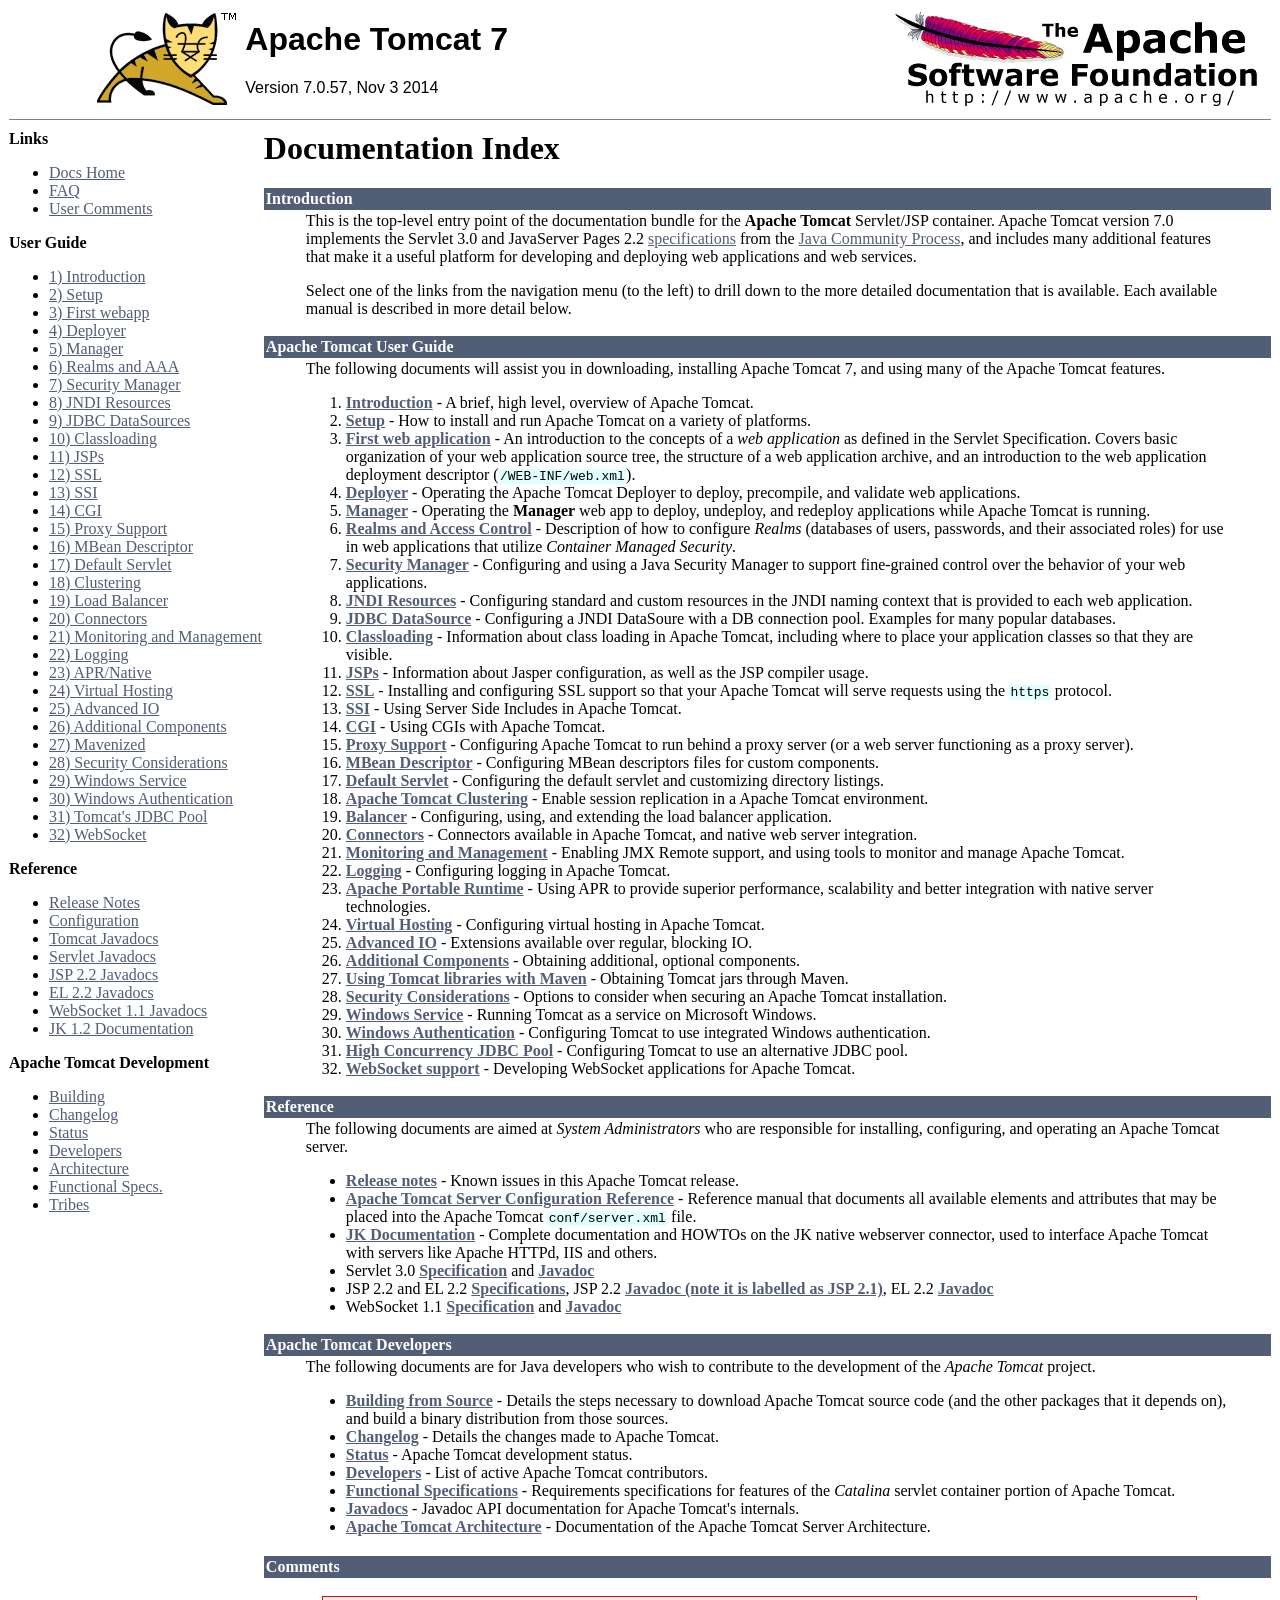
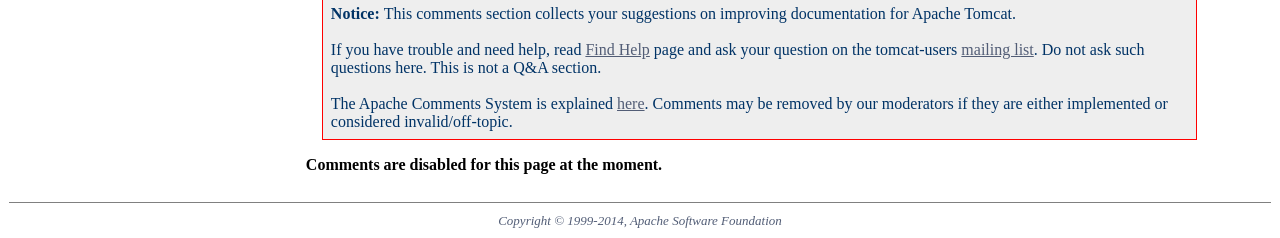
==== tomcat/webapps/docs/index.html @ ade075e4 "change" ====
<html><head><META http-equiv="Content-Type" content="text/html; charset=iso-8859-1"><title>Apache Tomcat 7 (7.0.57) - Documentation Index</title><meta name="author" content="Craig R. McClanahan"><meta name="author" content="Remy Maucherat"><meta name="author" content="Yoav Shapira"><style type="text/css" media="print">
    .noPrint {display: none;}
    td#mainBody {width: 100%;}
</style><style type="text/css">
code {background-color:rgb(224,255,255);padding:0 0.1em;}
code.attributeName, code.propertyName {background-color:transparent;}


table {
  border-collapse: collapse;
  text-align: left;
}
table *:not(table) {
  /* Prevent border-collapsing for table child elements like <div> */
  border-collapse: separate;
}

th {
  text-align: left;
}


div.codeBox pre code, code.attributeName, code.propertyName, code.noHighlight, .noHighlight code {
  background-color: transparent;
}
div.codeBox {
  overflow: auto;
  margin: 1em 0;
}
div.codeBox pre {
  margin: 0;
  padding: 4px;
  border: 1px solid #999;
  border-radius: 5px;
  background-color: #eff8ff;
  display: table; /* To prevent <pre>s from taking the complete available width. */
  /*
  When it is officially supported, use the following CSS instead of display: table
  to prevent big <pre>s from exceeding the browser window:
  max-width: available;
  width: min-content;
  */
}

div.codeBox pre.wrap {
  white-space: pre-wrap;
}


table.defaultTable tr, table.detail-table tr {
    border: 1px solid #CCC;
}

table.defaultTable tr:nth-child(even), table.detail-table tr:nth-child(even) {
    background-color: #FAFBFF;
}

table.defaultTable tr:nth-child(odd), table.detail-table tr:nth-child(odd) {
    background-color: #EEEFFF;
}

table.defaultTable th, table.detail-table th {
  background-color: #88b;
  color: #fff;
}

table.defaultTable th, table.defaultTable td, table.detail-table th, table.detail-table td {
  padding: 5px 8px;
}


p.notice {
    border: 1px solid rgb(255, 0, 0);
    background-color: rgb(238, 238, 238);
    color: rgb(0, 51, 102);
    padding: 0.5em;
    margin: 1em 2em 1em 1em;
}
</style></head><body bgcolor="#ffffff" text="#000000" link="#525D76" alink="#525D76" vlink="#525D76"><table border="0" width="100%" cellspacing="0"><!--PAGE HEADER--><tr><td><!--PROJECT LOGO--><a href="http://tomcat.apache.org/"><img src="./images/tomcat.gif" align="right" alt="
      The Apache Tomcat Servlet/JSP Container
    " border="0"></a></td><td><h1><font face="arial,helvetica,sanserif">Apache Tomcat 7</font></h1><font face="arial,helvetica,sanserif">Version 7.0.57, Nov 3 2014</font></td><td><!--APACHE LOGO--><a href="http://www.apache.org/"><img src="./images/asf-logo.gif" align="right" alt="Apache Logo" border="0"></a></td></tr></table><table border="0" width="100%" cellspacing="4"><!--HEADER SEPARATOR--><tr><td colspan="2"><hr noshade size="1"></td></tr><tr><!--LEFT SIDE NAVIGATION--><td width="20%" valign="top" nowrap class="noPrint"><p><strong>Links</strong></p><ul><li><a href="index.html">Docs Home</a></li><li><a href="http://wiki.apache.org/tomcat/FAQ">FAQ</a></li><li><a href="#comments_section">User Comments</a></li></ul><p><strong>User Guide</strong></p><ul><li><a href="introduction.html">1) Introduction</a></li><li><a href="setup.html">2) Setup</a></li><li><a href="appdev/index.html">3) First webapp</a></li><li><a href="deployer-howto.html">4) Deployer</a></li><li><a href="manager-howto.html">5) Manager</a></li><li><a href="realm-howto.html">6) Realms and AAA</a></li><li><a href="security-manager-howto.html">7) Security Manager</a></li><li><a href="jndi-resources-howto.html">8) JNDI Resources</a></li><li><a href="jndi-datasource-examples-howto.html">9) JDBC DataSources</a></li><li><a href="class-loader-howto.html">10) Classloading</a></li><li><a href="jasper-howto.html">11) JSPs</a></li><li><a href="ssl-howto.html">12) SSL</a></li><li><a href="ssi-howto.html">13) SSI</a></li><li><a href="cgi-howto.html">14) CGI</a></li><li><a href="proxy-howto.html">15) Proxy Support</a></li><li><a href="mbeans-descriptor-howto.html">16) MBean Descriptor</a></li><li><a href="default-servlet.html">17) Default Servlet</a></li><li><a href="cluster-howto.html">18) Clustering</a></li><li><a href="balancer-howto.html">19) Load Balancer</a></li><li><a href="connectors.html">20) Connectors</a></li><li><a href="monitoring.html">21) Monitoring and Management</a></li><li><a href="logging.html">22) Logging</a></li><li><a href="apr.html">23) APR/Native</a></li><li><a href="virtual-hosting-howto.html">24) Virtual Hosting</a></li><li><a href="aio.html">25) Advanced IO</a></li><li><a href="extras.html">26) Additional Components</a></li><li><a href="maven-jars.html">27) Mavenized</a></li><li><a href="security-howto.html">28) Security Considerations</a></li><li><a href="windows-service-howto.html">29) Windows Service</a></li><li><a href="windows-auth-howto.html">30) Windows Authentication</a></li><li><a href="jdbc-pool.html">31) Tomcat's JDBC Pool</a></li><li><a href="web-socket-howto.html">32) WebSocket</a></li></ul><p><strong>Reference</strong></p><ul><li><a href="RELEASE-NOTES.txt">Release Notes</a></li><li><a href="config/index.html">Configuration</a></li><li><a href="api/index.html">Tomcat Javadocs</a></li><li><a href="servletapi/index.html">Servlet Javadocs</a></li><li><a href="jspapi/index.html">JSP 2.2 Javadocs</a></li><li><a href="elapi/index.html">EL 2.2 Javadocs</a></li><li><a href="websocketapi/index.html">WebSocket 1.1 Javadocs</a></li><li><a href="http://tomcat.apache.org/connectors-doc/">JK 1.2 Documentation</a></li></ul><p><strong>Apache Tomcat Development</strong></p><ul><li><a href="building.html">Building</a></li><li><a href="changelog.html">Changelog</a></li><li><a href="http://wiki.apache.org/tomcat/TomcatVersions">Status</a></li><li><a href="developers.html">Developers</a></li><li><a href="architecture/index.html">Architecture</a></li><li><a href="funcspecs/index.html">Functional Specs.</a></li><li><a href="tribes/introduction.html">Tribes</a></li></ul></td><!--RIGHT SIDE MAIN BODY--><td width="80%" valign="top" align="left" id="mainBody"><h1>Documentation Index</h1><table border="0" cellspacing="0" cellpadding="2"><tr><td bgcolor="#525D76"><font color="#ffffff" face="arial,helvetica.sanserif"><a name="Introduction"><strong>Introduction</strong></a></font></td></tr><tr><td><blockquote>

<p>This is the top-level entry point of the documentation bundle for the
<strong>Apache Tomcat</strong> Servlet/JSP container.  Apache Tomcat version 7.0
implements the Servlet 3.0 and JavaServer Pages 2.2
<a href="http://wiki.apache.org/tomcat/Specifications">specifications</a> from the
<a href="http://www.jcp.org">Java Community Process</a>, and includes many
additional features that make it a useful platform for developing and deploying
web applications and web services.</p>

<p>Select one of the links from the navigation menu (to the left) to drill
down to the more detailed documentation that is available.  Each available
manual is described in more detail below.</p>

</blockquote></td></tr></table><table border="0" cellspacing="0" cellpadding="2"><tr><td bgcolor="#525D76"><font color="#ffffff" face="arial,helvetica.sanserif"><a name="Apache Tomcat User Guide"><!--()--></a><a name="Apache_Tomcat_User_Guide"><strong>Apache Tomcat User Guide</strong></a></font></td></tr><tr><td><blockquote>

<p>The following documents will assist you in downloading, installing
Apache Tomcat 7, and using many of the Apache Tomcat features.</p>

<ol>
<li><a href="introduction.html"><strong>Introduction</strong></a> - A
    brief, high level, overview of Apache Tomcat.</li>
<li><a href="setup.html"><strong>Setup</strong></a> - How to install and run
    Apache Tomcat on a variety of platforms.</li>
<li><a href="appdev/index.html"><strong>First web application</strong></a>
    - An introduction to the concepts of a <em>web application</em> as defined
    in the Servlet Specification.  Covers basic organization of your web application
    source tree, the structure of a web application archive, and an
    introduction to the web application deployment descriptor
    (<code>/WEB-INF/web.xml</code>).</li>
<li><a href="deployer-howto.html"><strong>Deployer</strong></a> -
    Operating the Apache Tomcat Deployer to deploy, precompile, and validate web
    applications.</li>
<li><a href="manager-howto.html"><strong>Manager</strong></a> -
    Operating the <strong>Manager</strong> web app to deploy, undeploy, and
    redeploy applications while Apache Tomcat is running.</li>
<li><a href="realm-howto.html"><strong>Realms and Access Control</strong></a>
    - Description of how to configure <em>Realms</em> (databases of users,
    passwords, and their associated roles) for use in web applications that
    utilize <em>Container Managed Security</em>.</li>
<li><a href="security-manager-howto.html"><strong>Security Manager</strong></a>
    - Configuring and using a Java Security Manager to
    support fine-grained control over the behavior of your web applications.
    </li>
<li><a href="jndi-resources-howto.html"><strong>JNDI Resources</strong></a>
    - Configuring standard and custom resources in the JNDI naming context
    that is provided to each web application.</li>
<li><a href="jndi-datasource-examples-howto.html">
    <strong>JDBC DataSource</strong></a>
    - Configuring a JNDI DataSoure with a DB connection pool.
    Examples for many popular databases.</li>
<li><a href="class-loader-howto.html"><strong>Classloading</strong></a>
    - Information about class loading in Apache Tomcat, including where to place
    your application classes so that they are visible.</li>
<li><a href="jasper-howto.html"><strong>JSPs</strong></a>
    - Information about Jasper configuration, as well as the JSP compiler
    usage.</li>
<li><a href="ssl-howto.html"><strong>SSL</strong></a> -
    Installing and
    configuring SSL support so that your Apache Tomcat will serve requests using
    the <code>https</code> protocol.</li>
<li><a href="ssi-howto.html"><strong>SSI</strong></a> -
    Using Server Side Includes in Apache Tomcat.</li>
<li><a href="cgi-howto.html"><strong>CGI</strong></a> -
    Using CGIs with Apache Tomcat.</li>
<li><a href="proxy-howto.html"><strong>Proxy Support</strong></a> -
    Configuring Apache Tomcat to run behind a proxy server (or a web server
    functioning as a proxy server).</li>
<li><a href="mbeans-descriptor-howto.html"><strong>MBean Descriptor</strong></a> -
    Configuring MBean descriptors files for custom components.</li>
<li><a href="default-servlet.html"><strong>Default Servlet</strong></a> -
    Configuring the default servlet and customizing directory listings.</li>
<li><a href="cluster-howto.html"><strong>Apache Tomcat Clustering</strong></a> -
    Enable session replication in a Apache Tomcat environment.</li>
<li><a href="balancer-howto.html"><strong>Balancer</strong></a> -
    Configuring, using, and extending the load balancer application.</li>
<li><a href="connectors.html"><strong>Connectors</strong></a> -
    Connectors available in Apache Tomcat, and native web server integration.</li>
<li><a href="monitoring.html"><strong>Monitoring and Management</strong></a> -
    Enabling JMX Remote support, and using tools to monitor and manage Apache Tomcat.</li>
<li><a href="logging.html"><strong>Logging</strong></a> -
    Configuring logging in Apache Tomcat.</li>
<li><a href="apr.html"><strong>Apache Portable Runtime</strong></a> -
    Using APR to provide superior performance, scalability and better
    integration with native server technologies.</li>
<li><a href="virtual-hosting-howto.html"><strong>Virtual Hosting</strong></a> -
    Configuring virtual hosting in Apache Tomcat.</li>
<li><a href="aio.html"><strong>Advanced IO</strong></a> -
    Extensions available over regular, blocking IO.</li>
<li><a href="extras.html"><strong>Additional Components</strong></a> -
    Obtaining additional, optional components.</li>
<li><a href="maven-jars.html"><strong>Using Tomcat libraries with Maven</strong></a> -
    Obtaining Tomcat jars through Maven.</li>
<li><a href="security-howto.html"><strong>Security Considerations</strong></a> -
    Options to consider when securing an Apache Tomcat installation.</li>
<li><a href="windows-service-howto.html"><strong>Windows Service</strong></a> -
    Running Tomcat as a service on Microsoft Windows.</li>
<li><a href="windows-auth-howto.html"><strong>Windows Authentication</strong></a> -
    Configuring Tomcat to use integrated Windows authentication.</li>
<li><a href="jdbc-pool.html"><strong>High Concurrency JDBC Pool</strong></a> -
    Configuring Tomcat to use an alternative JDBC pool.</li>
<li><a href="web-socket-howto.html"><strong>WebSocket support</strong></a> -
    Developing WebSocket applications for Apache Tomcat.</li>

</ol>

</blockquote></td></tr></table><table border="0" cellspacing="0" cellpadding="2"><tr><td bgcolor="#525D76"><font color="#ffffff" face="arial,helvetica.sanserif"><a name="Reference"><strong>Reference</strong></a></font></td></tr><tr><td><blockquote>

<p>The following documents are aimed at <em>System Administrators</em> who
are responsible for installing, configuring, and operating an Apache Tomcat server.
</p>
<ul>
<li><a href="RELEASE-NOTES.txt"><strong>Release notes</strong></a>
    - Known issues in this Apache Tomcat release.
    </li>
<li><a href="config/index.html"><strong>Apache Tomcat Server Configuration Reference</strong></a>
    - Reference manual that documents all available elements and attributes
      that may be placed into the Apache Tomcat <code>conf/server.xml</code> file.
    </li>
<li><a href="http://tomcat.apache.org/connectors-doc/index.html"><strong>JK Documentation</strong></a>
    - Complete documentation and HOWTOs on the JK native webserver connector,
      used to interface Apache Tomcat with servers like Apache HTTPd, IIS
      and others.</li>
<li>Servlet 3.0
    <a href="http://jcp.org/aboutJava/communityprocess/final/jsr315/index.html">
    <strong>Specification</strong></a> and
    <a href="http://docs.oracle.com/javaee/6/api/index.html?javax/servlet/package-summary.html">
    <strong>Javadoc</strong></a>
    </li>
<li>JSP 2.2 and EL 2.2
    <a href="http://jcp.org/aboutJava/communityprocess/mrel/jsr245/index.html">
    <strong>Specifications</strong></a>, JSP 2.2
    <a href="http://docs.oracle.com/javaee/6/api/index.html?javax/servlet/jsp/package-summary.html">
    <strong>Javadoc (note it is labelled as JSP 2.1)</strong></a>, EL 2.2
    <a href="http://docs.oracle.com/javaee/6/api/index.html?javax/el/package-summary.html">
    <strong>Javadoc</strong></a>
    </li>
<li>WebSocket 1.1
    <a href="https://jcp.org/aboutJava/communityprocess/mrel/jsr356/index.html">
    <strong>Specification</strong></a> and
    <a href="http://docs.oracle.com/javaee/7/api/javax/websocket/package-summary.html">
    <strong>Javadoc</strong></a>
    </li>
</ul>

</blockquote></td></tr></table><table border="0" cellspacing="0" cellpadding="2"><tr><td bgcolor="#525D76"><font color="#ffffff" face="arial,helvetica.sanserif"><a name="Apache Tomcat Developers"><!--()--></a><a name="Apache_Tomcat_Developers"><strong>Apache Tomcat Developers</strong></a></font></td></tr><tr><td><blockquote>

<p>The following documents are for Java developers who wish to contribute to
the development of the <em>Apache Tomcat</em> project.</p>
<ul>
<li><a href="building.html"><strong>Building from Source</strong></a> -
    Details the steps necessary to download Apache Tomcat source code (and the
    other packages that it depends on), and build a binary distribution from
    those sources.
    </li>
<li><a href="changelog.html"><strong>Changelog</strong></a> - Details the
    changes made to Apache Tomcat.
    </li>
<li><a href="http://wiki.apache.org/tomcat/TomcatVersions"><strong>Status</strong></a> -
    Apache Tomcat development status.
    </li>
<li><a href="developers.html"><strong>Developers</strong></a> - List of active
    Apache Tomcat contributors.
    </li>
<li><a href="funcspecs/index.html"><strong>Functional Specifications</strong></a>
    - Requirements specifications for features of the <em>Catalina</em> servlet
    container portion of Apache Tomcat.</li>
<li><a href="api/index.html"><strong>Javadocs</strong></a>
    - Javadoc API documentation for Apache Tomcat's internals.</li>
<li><a href="architecture/index.html"><strong>Apache Tomcat Architecture</strong></a>
    - Documentation of the Apache Tomcat Server Architecture.</li>
</ul>

</blockquote></td></tr></table></td></tr><tr class="noPrint"><td width="20%" valign="top" nowrap class="noPrint"></td><td width="80%" valign="top" align="left"><table border="0" cellspacing="0" cellpadding="2"><tr><td bgcolor="#525D76"><font color="#ffffff" face="arial,helvetica.sanserif"><a name="comments_section" id="comments_section"><strong>Comments</strong></a></font></td></tr><tr><td><blockquote><p class="notice"><strong>Notice: </strong>This comments section collects your suggestions
              on improving documentation for Apache Tomcat.<br><br>
              If you have trouble and need help, read
              <a href="http://tomcat.apache.org/findhelp.html">Find Help</a> page
              and ask your question on the tomcat-users
              <a href="http://tomcat.apache.org/lists.html">mailing list</a>.
              Do not ask such questions here. This is not a Q&amp;A section.<br><br>
              The Apache Comments System is explained <a href="./comments.html">here</a>.
              Comments may be removed by our moderators if they are either
              implemented or considered invalid/off-topic.</p><script type="text/javascript"><!--//--><![CDATA[//><!--
              var comments_shortname = 'tomcat';
              var comments_identifier = 'http://tomcat.apache.org/tomcat-7.0-doc/index.html';
              (function(w, d) {
                  if (w.location.hostname.toLowerCase() == "tomcat.apache.org") {
                      d.write('<div id="comments_thread"><\/div>');
                      var s = d.createElement('script');
                      s.type = 'text/javascript';
                      s.async = true;
                      s.src = 'https://comments.apache.org/show_comments.lua?site=' + comments_shortname + '&page=' + comments_identifier;
                      (d.getElementsByTagName('head')[0] || d.getElementsByTagName('body')[0]).appendChild(s);
                  }
                  else {
                      d.write('<div id="comments_thread"><strong>Comments are disabled for this page at the moment.<\/strong><\/div>');
                  }
              })(window, document);
              //--><!]]></script></blockquote></td></tr></table></td></tr><!--FOOTER SEPARATOR--><tr><td colspan="2"><hr noshade size="1"></td></tr><!--PAGE FOOTER--><tr><td colspan="2"><div align="center"><font color="#525D76" size="-1"><em>
        Copyright &copy; 1999-2014, Apache Software Foundation
        </em></font></div></td></tr></table></body></html>
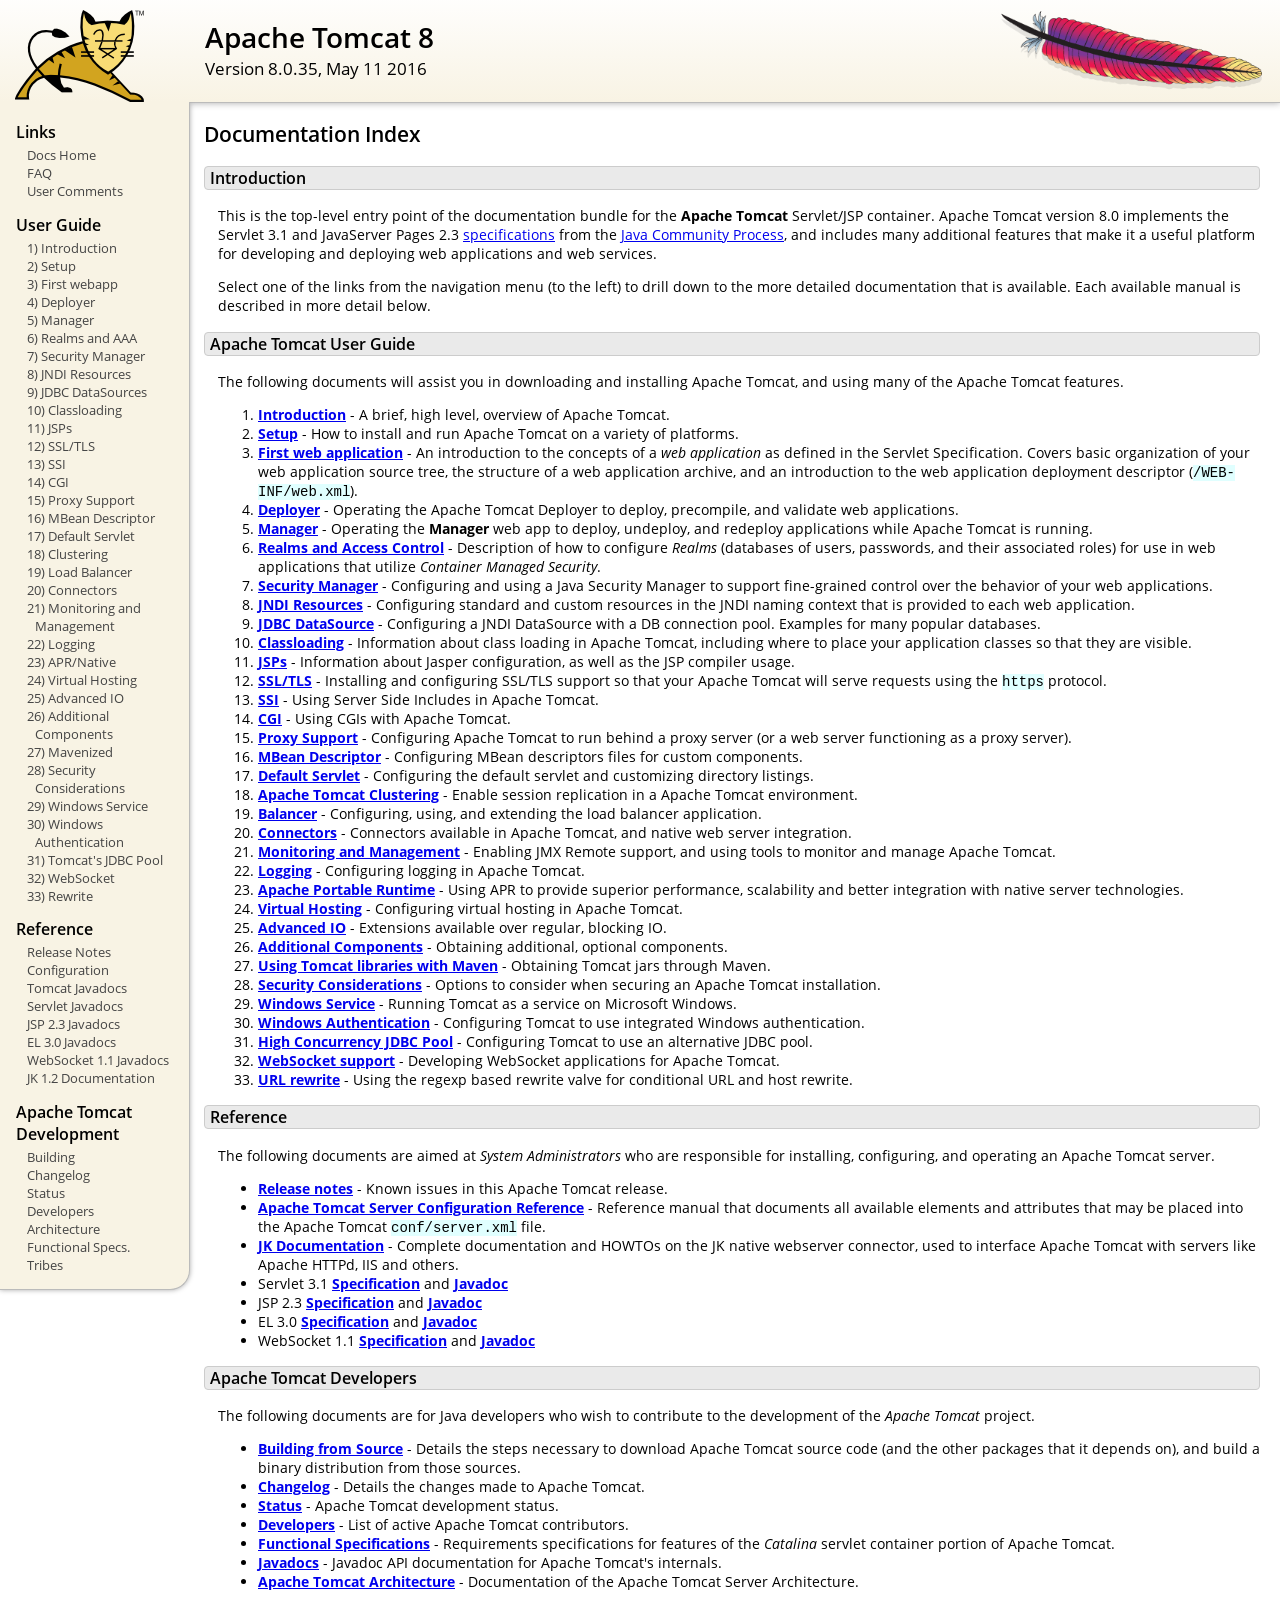
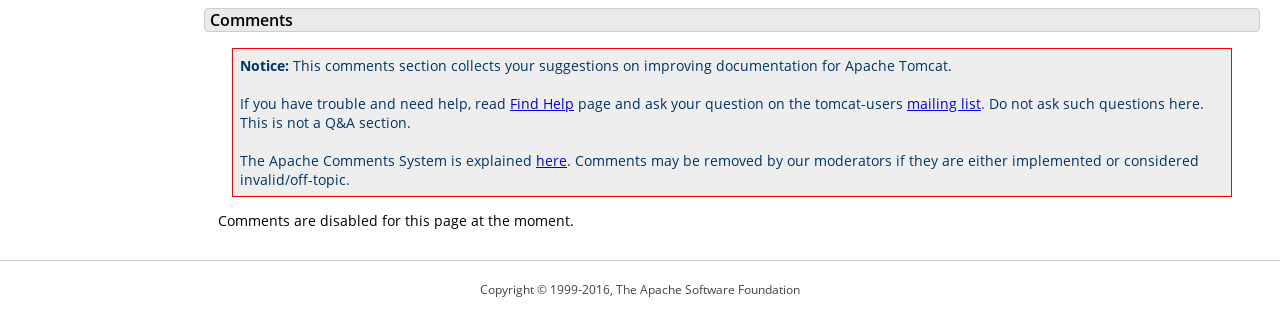
==== commit db804b97: "change" ====
--- a/tomcat/webapps/docs/index.html
+++ b/tomcat/webapps/docs/index.html
@@ -1,88 +1,41 @@
-<html><head><META http-equiv="Content-Type" content="text/html; charset=iso-8859-1"><title>Apache Tomcat 7 (7.0.57) - Documentation Index</title><meta name="author" content="Craig R. McClanahan"><meta name="author" content="Remy Maucherat"><meta name="author" content="Yoav Shapira"><style type="text/css" media="print">
-    .noPrint {display: none;}
-    td#mainBody {width: 100%;}
-</style><style type="text/css">
-code {background-color:rgb(224,255,255);padding:0 0.1em;}
-code.attributeName, code.propertyName {background-color:transparent;}
-
-
-table {
-  border-collapse: collapse;
-  text-align: left;
-}
-table *:not(table) {
-  /* Prevent border-collapsing for table child elements like <div> */
-  border-collapse: separate;
-}
-
-th {
-  text-align: left;
-}
-
-
-div.codeBox pre code, code.attributeName, code.propertyName, code.noHighlight, .noHighlight code {
-  background-color: transparent;
-}
-div.codeBox {
-  overflow: auto;
-  margin: 1em 0;
-}
-div.codeBox pre {
-  margin: 0;
-  padding: 4px;
-  border: 1px solid #999;
-  border-radius: 5px;
-  background-color: #eff8ff;
-  display: table; /* To prevent <pre>s from taking the complete available width. */
-  /*
-  When it is officially supported, use the following CSS instead of display: table
-  to prevent big <pre>s from exceeding the browser window:
-  max-width: available;
-  width: min-content;
-  */
-}
-
-div.codeBox pre.wrap {
-  white-space: pre-wrap;
-}
-
-
-table.defaultTable tr, table.detail-table tr {
-    border: 1px solid #CCC;
-}
-
-table.defaultTable tr:nth-child(even), table.detail-table tr:nth-child(even) {
-    background-color: #FAFBFF;
-}
-
-table.defaultTable tr:nth-child(odd), table.detail-table tr:nth-child(odd) {
-    background-color: #EEEFFF;
-}
-
-table.defaultTable th, table.detail-table th {
-  background-color: #88b;
-  color: #fff;
-}
-
-table.defaultTable th, table.defaultTable td, table.detail-table th, table.detail-table td {
-  padding: 5px 8px;
-}
-
-
-p.notice {
-    border: 1px solid rgb(255, 0, 0);
-    background-color: rgb(238, 238, 238);
-    color: rgb(0, 51, 102);
-    padding: 0.5em;
-    margin: 1em 2em 1em 1em;
-}
-</style></head><body bgcolor="#ffffff" text="#000000" link="#525D76" alink="#525D76" vlink="#525D76"><table border="0" width="100%" cellspacing="0"><!--PAGE HEADER--><tr><td><!--PROJECT LOGO--><a href="http://tomcat.apache.org/"><img src="./images/tomcat.gif" align="right" alt="
-      The Apache Tomcat Servlet/JSP Container
-    " border="0"></a></td><td><h1><font face="arial,helvetica,sanserif">Apache Tomcat 7</font></h1><font face="arial,helvetica,sanserif">Version 7.0.57, Nov 3 2014</font></td><td><!--APACHE LOGO--><a href="http://www.apache.org/"><img src="./images/asf-logo.gif" align="right" alt="Apache Logo" border="0"></a></td></tr></table><table border="0" width="100%" cellspacing="4"><!--HEADER SEPARATOR--><tr><td colspan="2"><hr noshade size="1"></td></tr><tr><!--LEFT SIDE NAVIGATION--><td width="20%" valign="top" nowrap class="noPrint"><p><strong>Links</strong></p><ul><li><a href="index.html">Docs Home</a></li><li><a href="http://wiki.apache.org/tomcat/FAQ">FAQ</a></li><li><a href="#comments_section">User Comments</a></li></ul><p><strong>User Guide</strong></p><ul><li><a href="introduction.html">1) Introduction</a></li><li><a href="setup.html">2) Setup</a></li><li><a href="appdev/index.html">3) First webapp</a></li><li><a href="deployer-howto.html">4) Deployer</a></li><li><a href="manager-howto.html">5) Manager</a></li><li><a href="realm-howto.html">6) Realms and AAA</a></li><li><a href="security-manager-howto.html">7) Security Manager</a></li><li><a href="jndi-resources-howto.html">8) JNDI Resources</a></li><li><a href="jndi-datasource-examples-howto.html">9) JDBC DataSources</a></li><li><a href="class-loader-howto.html">10) Classloading</a></li><li><a href="jasper-howto.html">11) JSPs</a></li><li><a href="ssl-howto.html">12) SSL</a></li><li><a href="ssi-howto.html">13) SSI</a></li><li><a href="cgi-howto.html">14) CGI</a></li><li><a href="proxy-howto.html">15) Proxy Support</a></li><li><a href="mbeans-descriptor-howto.html">16) MBean Descriptor</a></li><li><a href="default-servlet.html">17) Default Servlet</a></li><li><a href="cluster-howto.html">18) Clustering</a></li><li><a href="balancer-howto.html">19) Load Balancer</a></li><li><a href="connectors.html">20) Connectors</a></li><li><a href="monitoring.html">21) Monitoring and Management</a></li><li><a href="logging.html">22) Logging</a></li><li><a href="apr.html">23) APR/Native</a></li><li><a href="virtual-hosting-howto.html">24) Virtual Hosting</a></li><li><a href="aio.html">25) Advanced IO</a></li><li><a href="extras.html">26) Additional Components</a></li><li><a href="maven-jars.html">27) Mavenized</a></li><li><a href="security-howto.html">28) Security Considerations</a></li><li><a href="windows-service-howto.html">29) Windows Service</a></li><li><a href="windows-auth-howto.html">30) Windows Authentication</a></li><li><a href="jdbc-pool.html">31) Tomcat's JDBC Pool</a></li><li><a href="web-socket-howto.html">32) WebSocket</a></li></ul><p><strong>Reference</strong></p><ul><li><a href="RELEASE-NOTES.txt">Release Notes</a></li><li><a href="config/index.html">Configuration</a></li><li><a href="api/index.html">Tomcat Javadocs</a></li><li><a href="servletapi/index.html">Servlet Javadocs</a></li><li><a href="jspapi/index.html">JSP 2.2 Javadocs</a></li><li><a href="elapi/index.html">EL 2.2 Javadocs</a></li><li><a href="websocketapi/index.html">WebSocket 1.1 Javadocs</a></li><li><a href="http://tomcat.apache.org/connectors-doc/">JK 1.2 Documentation</a></li></ul><p><strong>Apache Tomcat Development</strong></p><ul><li><a href="building.html">Building</a></li><li><a href="changelog.html">Changelog</a></li><li><a href="http://wiki.apache.org/tomcat/TomcatVersions">Status</a></li><li><a href="developers.html">Developers</a></li><li><a href="architecture/index.html">Architecture</a></li><li><a href="funcspecs/index.html">Functional Specs.</a></li><li><a href="tribes/introduction.html">Tribes</a></li></ul></td><!--RIGHT SIDE MAIN BODY--><td width="80%" valign="top" align="left" id="mainBody"><h1>Documentation Index</h1><table border="0" cellspacing="0" cellpadding="2"><tr><td bgcolor="#525D76"><font color="#ffffff" face="arial,helvetica.sanserif"><a name="Introduction"><strong>Introduction</strong></a></font></td></tr><tr><td><blockquote>
+<!DOCTYPE html SYSTEM "about:legacy-compat">
+<html lang="en"><head><META http-equiv="Content-Type" content="text/html; charset=UTF-8"><link href="./images/docs-stylesheet.css" rel="stylesheet" type="text/css"><title>Apache Tomcat 8 (8.0.35) - Documentation Index</title><meta name="author" content="Craig R. McClanahan"><meta name="author" content="Remy Maucherat"><meta name="author" content="Yoav Shapira"><script type="application/javascript" data-comments-identifier="tomcat-8.0-doc/index">
+    "use strict"; // Enable strict mode
+
+    (function() {
+      var thisScript = document.currentScript;
+      if (!thisScript) { // Workaround for IE <= 11
+        var scripts = document.getElementsByTagName("script");
+        thisScript = scripts[scripts.length - 1];
+      }
+      document.addEventListener("DOMContentLoaded", (function() {
+        var commentsDiv = document.getElementById("comments_thread");
+        var commentsShortname = "tomcat";
+        var commentsIdentifier = "http://tomcat.apache.org/" +
+          thisScript.getAttribute("data-comments-identifier") + ".html";
+
+        (function(w, d) {
+          if (w.location.hostname.toLowerCase() == "tomcat.apache.org") {
+            var s = d.createElement("script");
+            s.type = "application/javascript";
+            s.async = true;
+            s.src = "https://comments.apache.org/show_comments.lua?site=" +
+              encodeURIComponent(commentsShortname) +
+              "&page=" + encodeURIComponent(commentsIdentifier);
+            d.head.appendChild(s);
+          } else {
+            commentsDiv.appendChild(d.createTextNode("Comments are disabled for this page at the moment."));
+          }
+        })(window, document);
+      }), false);
+    })();
+  </script></head><body><div id="wrapper"><header><div id="header"><div><div><div class="logo noPrint"><a href="http://tomcat.apache.org/"><img alt="Tomcat Home" src="./images/tomcat.png"></a></div><div style="height: 1px;"></div><div class="asfLogo noPrint"><a href="http://www.apache.org/" target="_blank"><img src="./images/asf-feather.png" alt="The Apache Software Foundation" style="width: 266px; height: 83px;"></a></div><h1>Apache Tomcat 8</h1><div class="versionInfo">
+          Version 8.0.35,
+          <time datetime="2016-05-11">May 11 2016</time></div><div style="height: 1px;"></div><div style="clear: left;"></div></div></div></div></header><div id="middle"><div><div id="mainLeft" class="noprint"><div><nav><div><h2>Links</h2><ul><li><a href="index.html">Docs Home</a></li><li><a href="http://wiki.apache.org/tomcat/FAQ">FAQ</a></li><li><a href="#comments_section">User Comments</a></li></ul></div><div><h2>User Guide</h2><ul><li><a href="introduction.html">1) Introduction</a></li><li><a href="setup.html">2) Setup</a></li><li><a href="appdev/index.html">3) First webapp</a></li><li><a href="deployer-howto.html">4) Deployer</a></li><li><a href="manager-howto.html">5) Manager</a></li><li><a href="realm-howto.html">6) Realms and AAA</a></li><li><a href="security-manager-howto.html">7) Security Manager</a></li><li><a href="jndi-resources-howto.html">8) JNDI Resources</a></li><li><a href="jndi-datasource-examples-howto.html">9) JDBC DataSources</a></li><li><a href="class-loader-howto.html">10) Classloading</a></li><li><a href="jasper-howto.html">11) JSPs</a></li><li><a href="ssl-howto.html">12) SSL/TLS</a></li><li><a href="ssi-howto.html">13) SSI</a></li><li><a href="cgi-howto.html">14) CGI</a></li><li><a href="proxy-howto.html">15) Proxy Support</a></li><li><a href="mbeans-descriptor-howto.html">16) MBean Descriptor</a></li><li><a href="default-servlet.html">17) Default Servlet</a></li><li><a href="cluster-howto.html">18) Clustering</a></li><li><a href="balancer-howto.html">19) Load Balancer</a></li><li><a href="connectors.html">20) Connectors</a></li><li><a href="monitoring.html">21) Monitoring and Management</a></li><li><a href="logging.html">22) Logging</a></li><li><a href="apr.html">23) APR/Native</a></li><li><a href="virtual-hosting-howto.html">24) Virtual Hosting</a></li><li><a href="aio.html">25) Advanced IO</a></li><li><a href="extras.html">26) Additional Components</a></li><li><a href="maven-jars.html">27) Mavenized</a></li><li><a href="security-howto.html">28) Security Considerations</a></li><li><a href="windows-service-howto.html">29) Windows Service</a></li><li><a href="windows-auth-howto.html">30) Windows Authentication</a></li><li><a href="jdbc-pool.html">31) Tomcat's JDBC Pool</a></li><li><a href="web-socket-howto.html">32) WebSocket</a></li><li><a href="rewrite.html">33) Rewrite</a></li></ul></div><div><h2>Reference</h2><ul><li><a href="RELEASE-NOTES.txt">Release Notes</a></li><li><a href="config/index.html">Configuration</a></li><li><a href="api/index.html">Tomcat Javadocs</a></li><li><a href="servletapi/index.html">Servlet Javadocs</a></li><li><a href="jspapi/index.html">JSP 2.3 Javadocs</a></li><li><a href="elapi/index.html">EL 3.0 Javadocs</a></li><li><a href="websocketapi/index.html">WebSocket 1.1 Javadocs</a></li><li><a href="http://tomcat.apache.org/connectors-doc/">JK 1.2 Documentation</a></li></ul></div><div><h2>Apache Tomcat Development</h2><ul><li><a href="building.html">Building</a></li><li><a href="changelog.html">Changelog</a></li><li><a href="http://wiki.apache.org/tomcat/TomcatVersions">Status</a></li><li><a href="developers.html">Developers</a></li><li><a href="architecture/index.html">Architecture</a></li><li><a href="funcspecs/index.html">Functional Specs.</a></li><li><a href="tribes/introduction.html">Tribes</a></li></ul></div></nav></div></div><div id="mainRight"><div id="content"><h2>Documentation Index</h2><h3 id="Introduction">Introduction</h3><div class="text">
 
 <p>This is the top-level entry point of the documentation bundle for the
-<strong>Apache Tomcat</strong> Servlet/JSP container.  Apache Tomcat version 7.0
-implements the Servlet 3.0 and JavaServer Pages 2.2
+<strong>Apache Tomcat</strong> Servlet/JSP container.  Apache Tomcat version
+8.0 implements the Servlet 3.1 and JavaServer Pages 2.3
 <a href="http://wiki.apache.org/tomcat/Specifications">specifications</a> from the
 <a href="http://www.jcp.org">Java Community Process</a>, and includes many
 additional features that make it a useful platform for developing and deploying
@@ -92,10 +45,10 @@
 down to the more detailed documentation that is available.  Each available
 manual is described in more detail below.</p>
 
-</blockquote></td></tr></table><table border="0" cellspacing="0" cellpadding="2"><tr><td bgcolor="#525D76"><font color="#ffffff" face="arial,helvetica.sanserif"><a name="Apache Tomcat User Guide"><!--()--></a><a name="Apache_Tomcat_User_Guide"><strong>Apache Tomcat User Guide</strong></a></font></td></tr><tr><td><blockquote>
-
-<p>The following documents will assist you in downloading, installing
-Apache Tomcat 7, and using many of the Apache Tomcat features.</p>
+</div><h3 id="Apache_Tomcat_User_Guide">Apache Tomcat User Guide</h3><div class="text">
+
+<p>The following documents will assist you in downloading and installing
+Apache Tomcat, and using many of the Apache Tomcat features.</p>
 
 <ol>
 <li><a href="introduction.html"><strong>Introduction</strong></a> - A
@@ -127,7 +80,7 @@
     that is provided to each web application.</li>
 <li><a href="jndi-datasource-examples-howto.html">
     <strong>JDBC DataSource</strong></a>
-    - Configuring a JNDI DataSoure with a DB connection pool.
+    - Configuring a JNDI DataSource with a DB connection pool.
     Examples for many popular databases.</li>
 <li><a href="class-loader-howto.html"><strong>Classloading</strong></a>
     - Information about class loading in Apache Tomcat, including where to place
@@ -135,10 +88,9 @@
 <li><a href="jasper-howto.html"><strong>JSPs</strong></a>
     - Information about Jasper configuration, as well as the JSP compiler
     usage.</li>
-<li><a href="ssl-howto.html"><strong>SSL</strong></a> -
-    Installing and
-    configuring SSL support so that your Apache Tomcat will serve requests using
-    the <code>https</code> protocol.</li>
+<li><a href="ssl-howto.html"><strong>SSL/TLS</strong></a> -
+    Installing and configuring SSL/TLS support so that your Apache Tomcat will
+    serve requests using the <code>https</code> protocol.</li>
 <li><a href="ssi-howto.html"><strong>SSI</strong></a> -
     Using Server Side Includes in Apache Tomcat.</li>
 <li><a href="cgi-howto.html"><strong>CGI</strong></a> -
@@ -181,10 +133,12 @@
     Configuring Tomcat to use an alternative JDBC pool.</li>
 <li><a href="web-socket-howto.html"><strong>WebSocket support</strong></a> -
     Developing WebSocket applications for Apache Tomcat.</li>
+<li><a href="rewrite.html"><strong>URL rewrite</strong></a> -
+    Using the regexp based rewrite valve for conditional URL and host rewrite.</li>
 
 </ol>
 
-</blockquote></td></tr></table><table border="0" cellspacing="0" cellpadding="2"><tr><td bgcolor="#525D76"><font color="#ffffff" face="arial,helvetica.sanserif"><a name="Reference"><strong>Reference</strong></a></font></td></tr><tr><td><blockquote>
+</div><h3 id="Reference">Reference</h3><div class="text">
 
 <p>The following documents are aimed at <em>System Administrators</em> who
 are responsible for installing, configuring, and operating an Apache Tomcat server.
@@ -201,18 +155,22 @@
     - Complete documentation and HOWTOs on the JK native webserver connector,
       used to interface Apache Tomcat with servers like Apache HTTPd, IIS
       and others.</li>
-<li>Servlet 3.0
-    <a href="http://jcp.org/aboutJava/communityprocess/final/jsr315/index.html">
-    <strong>Specification</strong></a> and
-    <a href="http://docs.oracle.com/javaee/6/api/index.html?javax/servlet/package-summary.html">
-    <strong>Javadoc</strong></a>
-    </li>
-<li>JSP 2.2 and EL 2.2
-    <a href="http://jcp.org/aboutJava/communityprocess/mrel/jsr245/index.html">
-    <strong>Specifications</strong></a>, JSP 2.2
-    <a href="http://docs.oracle.com/javaee/6/api/index.html?javax/servlet/jsp/package-summary.html">
-    <strong>Javadoc (note it is labelled as JSP 2.1)</strong></a>, EL 2.2
-    <a href="http://docs.oracle.com/javaee/6/api/index.html?javax/el/package-summary.html">
+<li>Servlet 3.1
+    <a href="http://jcp.org/aboutJava/communityprocess/final/jsr340/index.html">
+    <strong>Specification</strong></a> and
+    <a href="http://docs.oracle.com/javaee/7/api/javax/servlet/package-summary.html">
+    <strong>Javadoc</strong></a>
+    </li>
+<li>JSP 2.3
+    <a href="http://jcp.org/aboutJava/communityprocess/mrel/jsr245/index2.html">
+    <strong>Specification</strong></a> and
+    <a href="http://docs.oracle.com/javaee/7/api/javax/servlet/jsp/package-summary.html">
+    <strong>Javadoc</strong></a>
+    </li>
+<li>EL 3.0
+    <a href="http://jcp.org/aboutJava/communityprocess/final/jsr341/index.html">
+    <strong>Specification</strong></a> and
+    <a href="http://docs.oracle.com/javaee/7/api/javax/el/package-summary.html">
     <strong>Javadoc</strong></a>
     </li>
 <li>WebSocket 1.1
@@ -223,7 +181,7 @@
     </li>
 </ul>
 
-</blockquote></td></tr></table><table border="0" cellspacing="0" cellpadding="2"><tr><td bgcolor="#525D76"><font color="#ffffff" face="arial,helvetica.sanserif"><a name="Apache Tomcat Developers"><!--()--></a><a name="Apache_Tomcat_Developers"><strong>Apache Tomcat Developers</strong></a></font></td></tr><tr><td><blockquote>
+</div><h3 id="Apache_Tomcat_Developers">Apache Tomcat Developers</h3><div class="text">
 
 <p>The following documents are for Java developers who wish to contribute to
 the development of the <em>Apache Tomcat</em> project.</p>
@@ -251,31 +209,18 @@
     - Documentation of the Apache Tomcat Server Architecture.</li>
 </ul>
 
-</blockquote></td></tr></table></td></tr><tr class="noPrint"><td width="20%" valign="top" nowrap class="noPrint"></td><td width="80%" valign="top" align="left"><table border="0" cellspacing="0" cellpadding="2"><tr><td bgcolor="#525D76"><font color="#ffffff" face="arial,helvetica.sanserif"><a name="comments_section" id="comments_section"><strong>Comments</strong></a></font></td></tr><tr><td><blockquote><p class="notice"><strong>Notice: </strong>This comments section collects your suggestions
-              on improving documentation for Apache Tomcat.<br><br>
-              If you have trouble and need help, read
-              <a href="http://tomcat.apache.org/findhelp.html">Find Help</a> page
-              and ask your question on the tomcat-users
-              <a href="http://tomcat.apache.org/lists.html">mailing list</a>.
-              Do not ask such questions here. This is not a Q&amp;A section.<br><br>
-              The Apache Comments System is explained <a href="./comments.html">here</a>.
-              Comments may be removed by our moderators if they are either
-              implemented or considered invalid/off-topic.</p><script type="text/javascript"><!--//--><![CDATA[//><!--
-              var comments_shortname = 'tomcat';
-              var comments_identifier = 'http://tomcat.apache.org/tomcat-7.0-doc/index.html';
-              (function(w, d) {
-                  if (w.location.hostname.toLowerCase() == "tomcat.apache.org") {
-                      d.write('<div id="comments_thread"><\/div>');
-                      var s = d.createElement('script');
-                      s.type = 'text/javascript';
-                      s.async = true;
-                      s.src = 'https://comments.apache.org/show_comments.lua?site=' + comments_shortname + '&page=' + comments_identifier;
-                      (d.getElementsByTagName('head')[0] || d.getElementsByTagName('body')[0]).appendChild(s);
-                  }
-                  else {
-                      d.write('<div id="comments_thread"><strong>Comments are disabled for this page at the moment.<\/strong><\/div>');
-                  }
-              })(window, document);
-              //--><!]]></script></blockquote></td></tr></table></td></tr><!--FOOTER SEPARATOR--><tr><td colspan="2"><hr noshade size="1"></td></tr><!--PAGE FOOTER--><tr><td colspan="2"><div align="center"><font color="#525D76" size="-1"><em>
-        Copyright &copy; 1999-2014, Apache Software Foundation
-        </em></font></div></td></tr></table></body></html>+</div><div class="noprint"><h3 id="comments_section">
+                  Comments
+                </h3><div class="text"><p class="notice"><strong>Notice: </strong>This comments section collects your suggestions
+                    on improving documentation for Apache Tomcat.<br><br>
+                    If you have trouble and need help, read
+                    <a href="http://tomcat.apache.org/findhelp.html">Find Help</a> page
+                    and ask your question on the tomcat-users
+                    <a href="http://tomcat.apache.org/lists.html">mailing list</a>.
+                    Do not ask such questions here. This is not a Q&amp;A section.<br><br>
+                    The Apache Comments System is explained <a href="./comments.html">here</a>.
+                    Comments may be removed by our moderators if they are either
+                    implemented or considered invalid/off-topic.
+                  </p><div id="comments_thread"></div></div></div></div></div></div></div><footer><div id="footer">
+    Copyright &copy; 1999-2016, The Apache Software Foundation
+  </div></footer></div></body></html>
--- a/tomcat/webapps/docs/images/docs-stylesheet.css
+++ b/tomcat/webapps/docs/images/docs-stylesheet.css
@@ -0,0 +1,303 @@
+@charset "utf-8";
+/*
+  Licensed to the Apache Software Foundation (ASF) under one or more
+  contributor license agreements.  See the NOTICE file distributed with
+  this work for additional information regarding copyright ownership.
+  The ASF licenses this file to You under the Apache License, Version 2.0
+  (the "License"); you may not use this file except in compliance with
+  the License.  You may obtain a copy of the License at
+
+      http://www.apache.org/licenses/LICENSE-2.0
+
+  Unless required by applicable law or agreed to in writing, software
+  distributed under the License is distributed on an "AS IS" BASIS,
+  WITHOUT WARRANTIES OR CONDITIONS OF ANY KIND, either express or implied.
+  See the License for the specific language governing permissions and
+  limitations under the License.
+*/
+
+/* Fonts */
+@import url("fonts/fonts.css");
+
+/* General style */
+
+h1, h2, h3, h4, h5, h6, th {
+  font-weight: 600;
+}
+
+body {
+  margin: 0;
+}
+
+body, input {
+  font-family: 'Open Sans', sans-serif;
+  font-size: 10.5pt;
+}
+
+code, pre {
+  font-family: Consolas, monospace;
+}
+
+img {
+  border: 0;
+}
+
+table {
+  border-collapse: collapse;
+  text-align: left;
+}
+table *:not(table) {
+  /* Prevent border-collapsing for table child elements like <div> */
+  border-collapse: separate;
+}
+
+th {
+  text-align: left;
+}
+
+main {
+  /* Remove this once all IEs support <main> element */
+  display: block;
+}
+
+
+/* Layout */
+
+#wrapper {
+  min-width: 400px;
+}
+
+#header {
+  border-bottom: 1px solid #bbb;
+}
+
+@media not print {
+    #header {
+        box-shadow: 0 0 7px #aaa;
+    }
+}
+
+#header > div {
+  padding-left: 15px;
+  padding-right: 15px;
+
+  /* Work-around for old browsers: */
+  background-color: #F8F3E4;
+  background: linear-gradient(to bottom, #ffffff -10%, #F8F3E4 100%);
+  position: relative;
+}
+
+#header .logo {
+  float: left;
+  padding-top: 10px;
+  min-width: 190px;
+}
+
+#header .logo  img{
+  /* To avoid that the Font Descender being added to the parent div's height */
+  vertical-align: middle;
+}
+
+#header .asfLogo {
+  float: right;
+  position: relative;
+  top: 8px;
+}
+
+#header h1 {
+  margin-top: 0.6em;
+  margin-bottom: 0;
+}
+
+#header .versionInfo {
+  font-size: 13pt;
+  margin-bottom: 1em;
+}
+
+#middle {
+  display: table;
+  table-layout: fixed;
+  margin: 0;
+  width: 100%;
+}
+#middle > div { display: table-row; }
+#middle > div > div { display: table-cell; vertical-align: top; }
+
+
+
+#mainLeft {
+  width: 190px;
+}
+
+#mainLeft > div {
+  margin-top: -1px; /* to overwrite border of element above */
+  padding-left: 16px;
+  padding-right: 14px;
+  padding-top: 6px;
+  padding-bottom: 15px;
+  background-color: #F8F3E4;
+  border-right: 1px solid #bbb;
+  border-bottom: 1px solid #bbb;
+  font-size: 10pt;
+  border-bottom-right-radius: 20px;
+  box-shadow: 0 0 5px #aaa;
+}
+
+#mainLeft h2 {
+  margin-bottom: 0.2em;
+  font-size: 1.2em;
+}
+
+#mainLeft ul {
+  padding: 0;
+  margin: 0;
+  list-style-type: none;
+}
+
+#mainLeft ul a {
+  text-indent: -0.6em;
+  padding-left: 1.4em;
+  display: block;
+  text-decoration: none;
+  color: #444;
+}
+#mainLeft ul a:hover {
+  color: #000;
+  background-color: #D1c9b9;
+}
+
+#mainRight {
+  padding-left: 14px;
+  padding-right: 20px;
+
+}
+
+#footer {
+  margin-top: 30px;
+  padding-top: 20px;
+  padding-bottom: 20px;
+  padding-left: 20px;
+  padding-right: 20px;
+  border-top: 1px solid #ccc;
+  color: #444;
+  text-align: center;
+  /* font-style: italic; */
+  font-size: 9pt;
+}
+
+
+/* Content */
+
+#content div.text {
+  padding-left: 1em;
+  padding-left: 1em;
+}
+
+#content h3, #content h4, #content h5, #content h6 {
+  padding-left: 5px;
+  padding-right: 5px;
+  background-color: #eaeaea;
+}
+
+@media not print {
+    #content h3, #content h4, #content h5, #content h6 {
+        border: 1px solid #ccc;
+        border-radius: 4px;
+    }
+}
+
+#content h4, #content h5, #content h6 {
+  background-color: #f6f6f6;
+}
+
+code {
+  background-color: rgb(224,255,255);
+}
+
+div.codeBox pre code, code.attributeName, code.propertyName, code.noHighlight, .noHighlight code {
+  background-color: transparent;
+}
+div.codeBox {
+  overflow: auto;
+  margin: 1em 0;
+}
+div.codeBox pre {
+  margin: 0;
+  padding: 4px;
+  border: 1px solid #999;
+  border-radius: 5px;
+  background-color: #eff8ff;
+  display: table; /* To prevent <pre>s from taking the complete available width. */
+  /*
+  When it is officially supported, use the following CSS instead of display: table
+  to prevent big <pre>s from exceeding the browser window:
+  max-width: available;
+  width: min-content;
+  */
+}
+
+div.codeBox pre.wrap {
+  white-space: pre-wrap;
+}
+
+
+table.defaultTable tr, table.detail-table tr {
+    border: 1px solid #CCC;
+}
+
+table.defaultTable tr:nth-child(even), table.detail-table tr:nth-child(even) {
+    background-color: #FAFBFF;
+}
+
+table.defaultTable tr:nth-child(odd), table.detail-table tr:nth-child(odd) {
+    background-color: #EEEFFF;
+}
+
+table.defaultTable th, table.detail-table th {
+  background-color: #88b;
+  color: #fff;
+}
+
+table.defaultTable th, table.defaultTable td, table.detail-table th, table.detail-table td {
+  padding: 5px 8px;
+}
+
+
+p.notice {
+  border: 1px solid rgb(255, 0, 0);
+  background-color: rgb(238, 238, 238);
+  color: rgb(0, 51, 102);
+  padding: 0.5em;
+  margin: 1em 2em 1em 1em;
+}
+
+
+/* Changelog-Styles */
+
+ul.changelog {
+  padding-left: 1em;
+  list-style-type: none;
+}
+
+ul.changelog  li{
+  padding-top: 5px;
+  padding-bottom: 5px;
+}
+
+ul.changelog img {
+  vertical-align: middle
+}
+
+
+/* Printer-only Styles */
+@media print {
+    .noPrint { display: none; }
+    #middle > div > div#mainLeft { display: none; }
+    a { color: inherit; text-decoration: none; }
+}
+
+/* Fix for Comments section which contains a <h4> */
+#comments_thread h1, #comments_thread h2, #comments_thread h3, #comments_thread h4, #comments_thread h5, #comments_thread h6 {
+    border: none;
+    background-color: transparent;
+}
